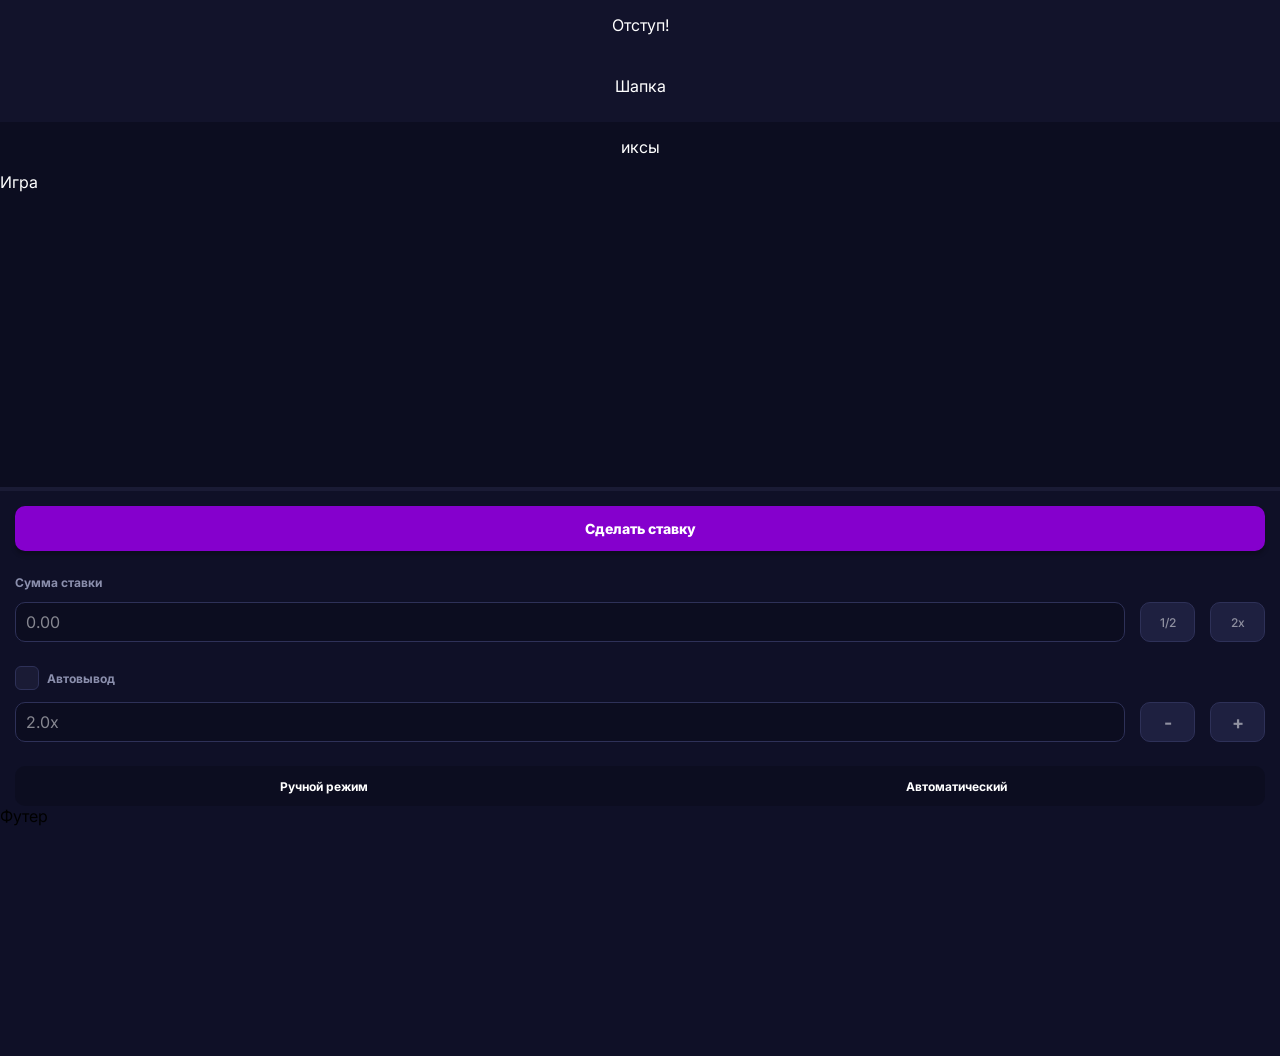
==== index.html @ 0d5617e1 "Add files via upload" ====
<!DOCTYPE html>
<html>
    <head>
        <meta charset="utf-8">
        <meta http-equiv="X-UA-Compatible" content="IE=edge">
        <title></title>
        <meta name="viewport" content="width=device-width, initial-scale=1.0, maximum-scale=1.0, user-scalable=no, viewport-fit=cover">
        <link rel="stylesheet" href="css/style.css">
        <link rel="preconnect" href="https://fonts.googleapis.com">
        <link rel="preconnect" href="https://fonts.gstatic.com" crossorigin>
        <link href="https://fonts.googleapis.com/css2?family=Inter:ital,opsz,wght@0,14..32,100..900;1,14..32,100..900&display=swap" rel="stylesheet">
        <script src="https://telegram.org/js/telegram-web-app.js"></script>
        <script>
            const tg = window.Telegram.WebApp;

                tg.ready();
                tg.expand();

 
                tg.enableClosingConfirmation();

                if (tg.isVersionAtLeast('7.7')) {
                    tg.disableVerticalSwipes();
                }
        </script>
        
    </head>
    <body>
        <header class="header-tg" style="color: white;">
                Отступ! 
        </header >

        <header class="header-main" style="color: white;">
                Шапка    
        </header >
                
        <section class="crashhistory" style="color: white;">
            иксы
            <!-- <div class="btn-bet-history"><button></button></div> -->
        </section>

        <main>
            <div class="game-window" style="color: white;">
                <div id="pixi-canvas"></div>
                Игра
            </div>

            <hr class="line-menu ">
            
            <div class="bet-menu">
                <div class="btn-makebet-block">
                    <button class="btn-makebet">Сделать ставку</button>
                </div>

                <!-- Bet -->
                <div class="field-group">
                    <div class="sum-bet-text">
                        <span>Сумма ставки</span>
                    </div>
                    <div class="bet-input-menu">            
                        <input type="number" placeholder="0.00" class="allinput bet-input-num"  required>
                        <div class="bet-multipliers">
                            <button class="allbtn btn-bet">1/2</button>
                            <button class="allbtn btn-bet">2x</button>
                        </div>
                    </div>
                </div>

                <!-- auto cashout (checkbox and buttons) -->
                <div class="field-group">
                    <div class="autocashout-text">
                        <label class="auto-text-checkbox">
                            <input type="checkbox" class="btn-checkbox">
                            <span >Автовывод</span>
                        </label>
                    </div>
                    <div class="autocashout-menu">      
                        <input type="number" placeholder="2.0x" class="allinput autocashout-input-num" disabled>
                        <div class="autocashout-plus-minus">
                            <button class="allbtn btn-autocashout" disabled>-</button>
                            <button class="allbtn btn-autocashout" disabled>+</button>
                        </div>
                    </div>
                </div>
 
                <!-- mode (manual or auto mode) -->
                <div class="game-mode-menu">
                    <button class="mode-btn">Ручной режим</button>
                    <button class="mode-btn">Автоматический</button>
                </div>      
            </div>

        </main>   
        
        <footer>
            <div class="footerdiv">
                <p>Футер</p>
            </div>
        </footer>

    </body>
</html>
---- css/style.css ----
@import 'normalize.css'; 

@import url('https://fonts.googleapis.com/css2?family=Inter:wght@400;600;700;900&display=swap');

* {
    font-family: "Inter";
    background-color: #0f1027;
}

html {
    /* Фиксируем высоту под экран Telegram */
    height: 100%;
    /* Запрещаем зум на корневом уровне */
    touch-action: manipulation;
    -webkit-text-size-adjust: 100%;
}

body {
    /* Растягиваем body и включаем честный скролл внутри него */
    height: 100%;
    overflow-y: auto !important;
    overflow-x: hidden;
    
    /* Разрешаем скролл пальцем по вертикали, но запрещаем зум */
    touch-action: pan-y;
    
    /* Плавный скролл для iOS WebKit */
    -webkit-overflow-scrolling: touch;

    /* Защита от выделения */
    -webkit-user-select: none;
    user-select: none;

    padding-top: var(--tg-safe-area-inset-top, 0px);
    padding-bottom: var(--tg-safe-area-inset-bottom, 0px);
}




.bet-menu {
    width: 100%;
    display: flex;
    flex-direction: column;
    align-items: center; 
    gap: 24px;          
    padding: 0 15px;    
}

.field-group {
    width: 100%;
    display: flex;
    flex-direction: column;
    gap: 12px;          
}

.btn-makebet-block,
.sum-bet-text,
.bet-input-menu,
.autocashout-text,
.autocashout-menu,
.game-mode-menu {
    width: 100%;
}

.btn-makebet {
    margin-top: 15px ;
    width: 100%;         
    height: 45px;
}



.bet-input-menu, 
.autocashout-menu {
    display: flex;
    flex-direction: row;
    gap: 15px;      
}


.bet-input-num, 
.autocashout-input-num {
    padding: 0 10px;
    flex-grow: 1;         
    min-width: 0;

    height: 40px; 
    line-height: 40px;

}

.bet-multipliers, 
.autocashout-plus-minus {
    flex-shrink: 0;
    display: flex;
    gap: 15px;

}


.btn-bet, 
.btn-autocashout {
    width: 55px;          
    height: 40px; 

    
}

.sum-bet-text, 
.autocashout-text {            
    display: flex;
    justify-content: flex-start; 
    align-items: center;    
}

.game-mode-menu {
    display: flex;
    gap: 15px;
}

.mode-btn {
    flex: 1 1 0; 
    min-width: 0; 
    height: 40px;
}

/* game */

.game-window {
    width: 100%;
    height: 315px;
}

.header-multi {
    width: 100%;
    height: 50px;
}

.header-main {
    width: 100%;
    min-height: 8%; 
    display: flex;
    align-items: center;
    justify-content: center;
    box-sizing: border-box;
}

.crashhistory, .header-tg {
    width: 100%;
    min-height: 50px; 
    display: flex;
    align-items: center;
    justify-content: center;
    box-sizing: border-box;
}



/* Styling */

.header-tg {
    background-color: #12132b;
}

.header-main {
    background-color: #12132b;
}

.crashhistory {
    background-color: #0c0d20;
}

.header-multi {
    background-color: #0c0d20;
}

.game-window {
    background-color: #0c0d20;
}

.line-menu {
    
    width: 100%;             
    height: 4px;             
    background-color: #1a1b35; 
    border: none;            
    margin: 0;               
}

.btn-makebet {
    box-shadow: 0px 4px 4px 0 rgb(0 0 0 / 0.25);
    background-color: #8500cd;
    border-radius: 10px;
    font-family: Inter;
    font-weight: 800;
    font-size: 14px;
    line-height: normal;
    text-align: center;
    color: #ffffff;
}

.sum-bet-text {
    font-family: Inter;
    font-weight: 700;
    font-size: 12px;
    line-height: normal;
    color: #8b8fad;
    transition: 0;
}

.allbtn {
    background-color: #1E2040;
    border: 1px solid #2E3158;
    border-radius: 10px;

    

    color: rgba(255, 255, 255, 0.5);

}

.btn-bet {
    font-weight: 500;
    font-size: 12px;
}

.btn-autocashout {
    font-weight: 700;
    font-size: 18px;
}

.allinput {
    background-color: #0C0D20;
    border: 1px solid #2E3158;
    border-radius: 10px;

    color: rgba(255, 255, 255);
}

input::placeholder {
  color: rgba(255, 255, 255, 0.5); /* Цвет вашей подсказки */
  opacity: 1;    /* Обязательно для iOS Safari и некоторых других браузеров */
}

.autocashout-text {
    font-family: Inter;
    font-weight: 700;
    font-size: 12px;
    line-height: normal;
    color: #8b8fad;
}

.auto-text-checkbox {
    display: flex;
    align-items: center;
    gap: 8px;
    cursor: pointer;
    user-select: none; 
}

/* 2. Базовый кастомный чекбокс */
input[type="checkbox"].btn-checkbox {
    appearance: none;
    -webkit-appearance: none; 
    
    position: relative !important; 
    width: 24px;
    height: 24px;
    background-color: #1A1B35;
    border: 1px solid #2E3158;
    border-radius: 6px;
    
    margin: 0;
    padding: 0;
    flex-shrink: 0;
    cursor: pointer;
    outline: none;
}

input[type="checkbox"].btn-checkbox:checked::after {
    content: '';
    position: absolute;
    

    top: 45%;
    left: 50%;
    
    width: 6px;
    height: 12px;
    
    border: solid #ffffff;
    border-width: 0 2px 2px 0; 
    

    transform: translate(-50%, -50%) rotate(45deg);
}


.game-mode-menu {
    background-color: #0c0d20;
    border-radius: 10px;
}

.mode-btn {
    font-family: Inter;
    font-weight: 700;
    font-size: 12px;
    line-height: normal;
    text-align: center;
    color: #ffffff;
}

.footerdiv {
    width: 100%;
    height: 250px;
    background-color: #0f1027;

}
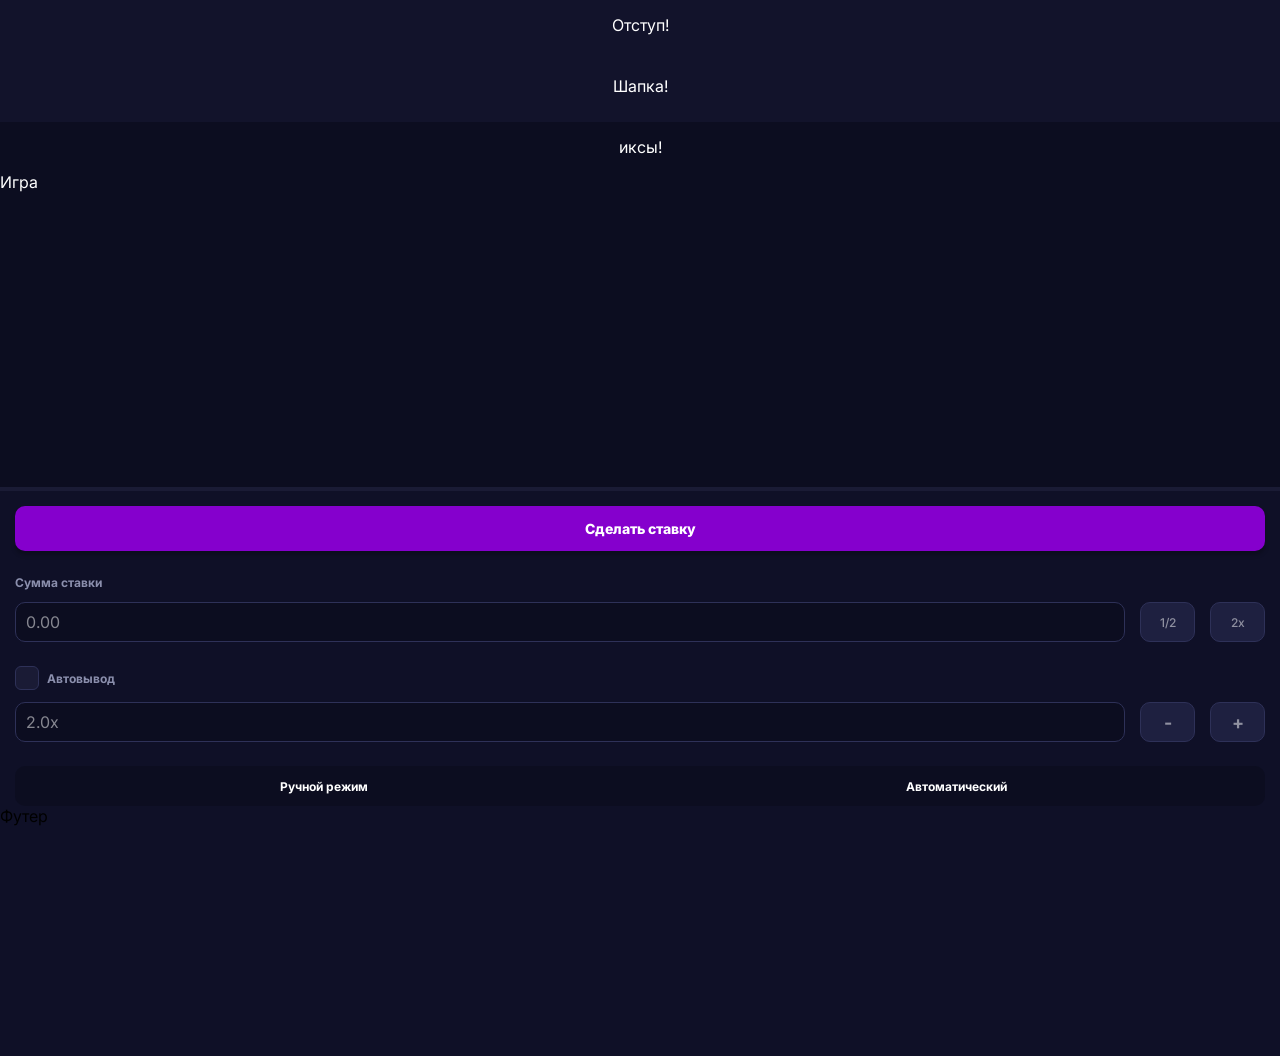
==== commit 95d22c98: "Add files via upload" ====
--- a/index.html
+++ b/index.html
@@ -31,11 +31,11 @@
         </header >
 
         <header class="header-main" style="color: white;">
-                Шапка    
+                Шапка!    
         </header >
                 
         <section class="crashhistory" style="color: white;">
-            иксы
+            иксы!
             <!-- <div class="btn-bet-history"><button></button></div> -->
         </section>
 
--- a/css/style.css
+++ b/css/style.css
@@ -32,10 +32,53 @@
     user-select: none;
 
     padding-top: var(--tg-safe-area-inset-top, 0px);
-    padding-bottom: var(--tg-safe-area-inset-bottom, 0px);
-}
-
-
+}
+
+body::-webkit-scrollbar {
+    display: none !important;
+    width: 0 !important;
+    height: 0 !important;
+}
+
+.header-tg {
+    width: 100%;
+    
+    /* Добавляем внутренний отступ сверху под "челку"/статус-бар Telegram */
+    padding-top: var(--tg-safe-area-inset-top, 0px);
+    
+    /* Базовая высота самого блока (например, 50px) + отступ сверху */
+    min-height: calc(50px + var(--tg-safe-area-inset-top, 0px));
+
+    /* Задаем цвет фона, который должен заливать верх */
+    background-color: #111122; /* Поставь свой точный HEX цвет */
+
+    display: flex;
+    align-items: center;
+    justify-content: center;
+}
+
+.header-multi {
+    width: 100%;
+    height: 50px;
+}
+
+.header-main {
+    width: 100%;
+    min-height: 8%; 
+    display: flex;
+    align-items: center;
+    justify-content: center;
+    box-sizing: border-box;
+}
+
+.crashhistory {
+    width: 100%;
+    min-height: 50px; 
+    display: flex;
+    align-items: center;
+    justify-content: center;
+    box-sizing: border-box;
+}
 
 
 .bet-menu {
@@ -132,28 +175,7 @@
     height: 315px;
 }
 
-.header-multi {
-    width: 100%;
-    height: 50px;
-}
-
-.header-main {
-    width: 100%;
-    min-height: 8%; 
-    display: flex;
-    align-items: center;
-    justify-content: center;
-    box-sizing: border-box;
-}
-
-.crashhistory, .header-tg {
-    width: 100%;
-    min-height: 50px; 
-    display: flex;
-    align-items: center;
-    justify-content: center;
-    box-sizing: border-box;
-}
+
 
 
 
@@ -200,6 +222,11 @@
     color: #ffffff;
 }
 
+.btn-bet {
+    font-weight: 500;
+    font-size: 12px;
+}
+
 .sum-bet-text {
     font-family: Inter;
     font-weight: 700;
@@ -220,16 +247,6 @@
 
 }
 
-.btn-bet {
-    font-weight: 500;
-    font-size: 12px;
-}
-
-.btn-autocashout {
-    font-weight: 700;
-    font-size: 18px;
-}
-
 .allinput {
     background-color: #0C0D20;
     border: 1px solid #2E3158;
@@ -241,6 +258,11 @@
 input::placeholder {
   color: rgba(255, 255, 255, 0.5); /* Цвет вашей подсказки */
   opacity: 1;    /* Обязательно для iOS Safari и некоторых других браузеров */
+}
+
+.btn-autocashout {
+    font-weight: 700;
+    font-size: 18px;
 }
 
 .autocashout-text {
@@ -259,7 +281,7 @@
     user-select: none; 
 }
 
-/* 2. Базовый кастомный чекбокс */
+/* checkbox */
 input[type="checkbox"].btn-checkbox {
     appearance: none;
     -webkit-appearance: none; 
@@ -296,6 +318,7 @@
     transform: translate(-50%, -50%) rotate(45deg);
 }
 
+/* manual or auto*/
 
 .game-mode-menu {
     background-color: #0c0d20;
@@ -311,6 +334,8 @@
     color: #ffffff;
 }
 
+/* footer (all bets) */
+
 .footerdiv {
     width: 100%;
     height: 250px;
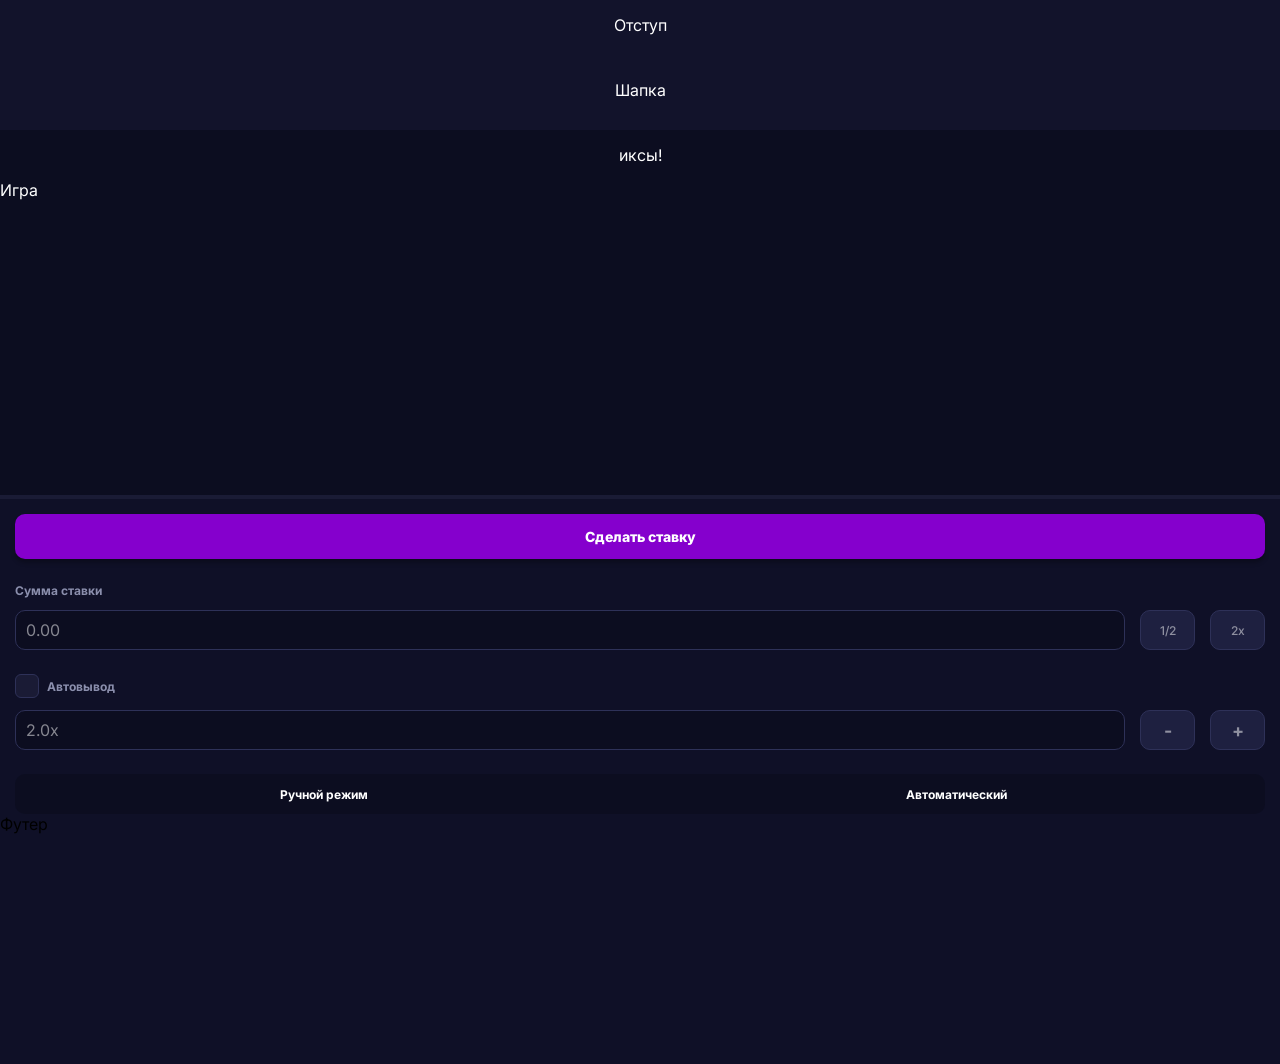
==== commit 3ce9c1cf: "Add files via upload" ====
--- a/index.html
+++ b/index.html
@@ -27,11 +27,11 @@
     </head>
     <body>
         <header class="header-tg" style="color: white;">
-                Отступ! 
+                Отступ
         </header >
 
         <header class="header-main" style="color: white;">
-                Шапка!    
+                Шапка  
         </header >
                 
         <section class="crashhistory" style="color: white;">
--- a/css/style.css
+++ b/css/style.css
@@ -43,10 +43,8 @@
 .header-tg {
     width: 100%;
     
-    /* Добавляем внутренний отступ сверху под "челку"/статус-бар Telegram */
     padding-top: var(--tg-safe-area-inset-top, 0px);
     
-    /* Базовая высота самого блока (например, 50px) + отступ сверху */
     min-height: calc(50px + var(--tg-safe-area-inset-top, 0px));
 
     /* Задаем цвет фона, который должен заливать верх */
@@ -57,14 +55,9 @@
     justify-content: center;
 }
 
-.header-multi {
-    width: 100%;
-    height: 50px;
-}
-
 .header-main {
     width: 100%;
-    min-height: 8%; 
+    min-height: 80px; 
     display: flex;
     align-items: center;
     justify-content: center;
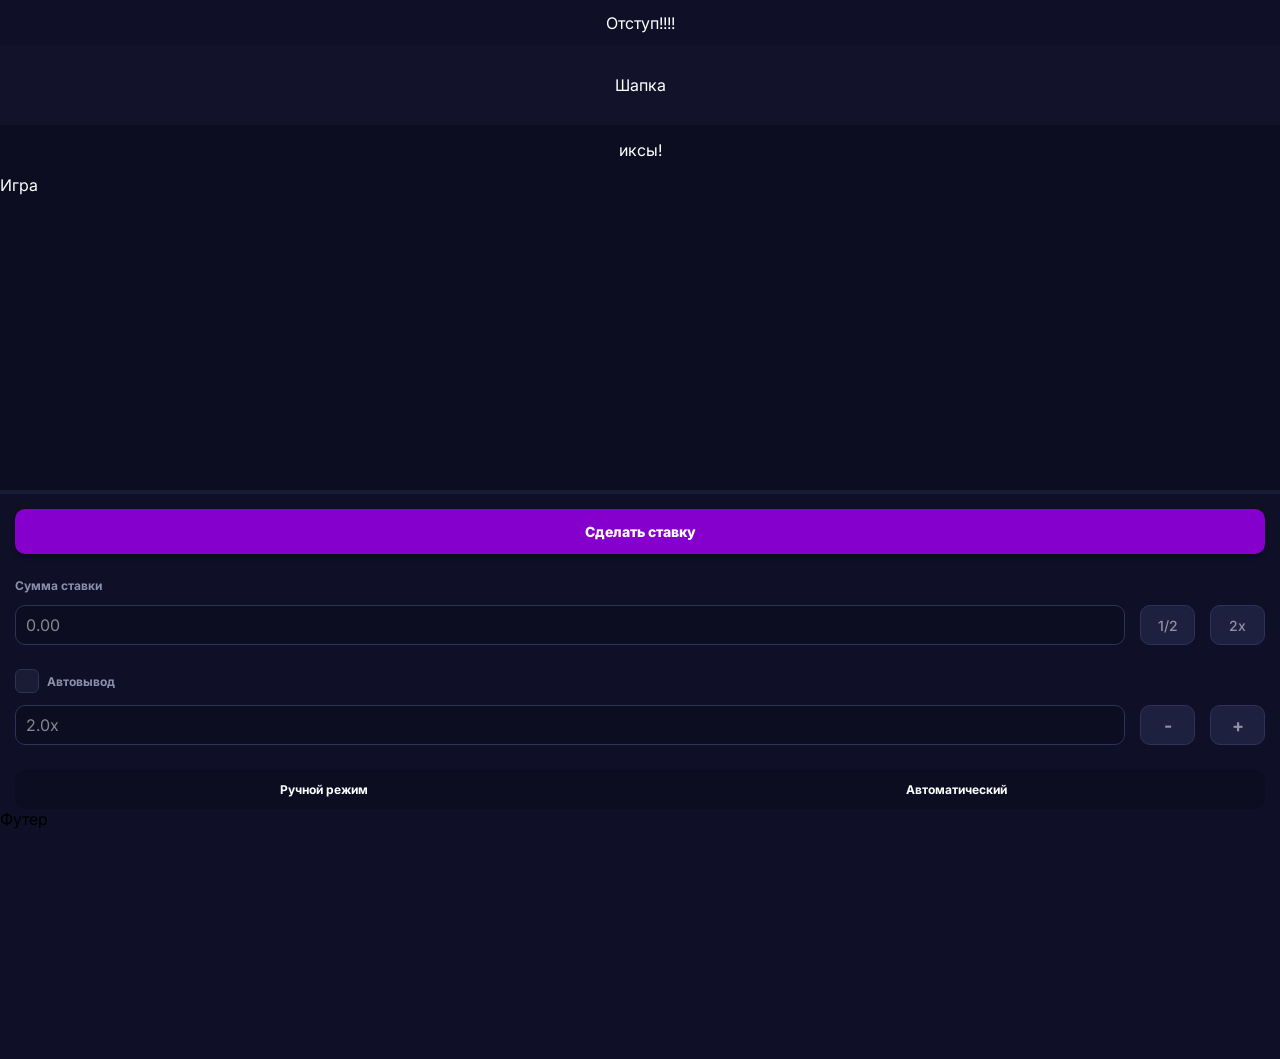
==== commit 12cc3c52: "Add files via upload" ====
--- a/index.html
+++ b/index.html
@@ -27,7 +27,7 @@
     </head>
     <body>
         <header class="header-tg" style="color: white;">
-                Отступ
+                Отступ!!!!
         </header >
 
         <header class="header-main" style="color: white;">
--- a/css/style.css
+++ b/css/style.css
@@ -42,13 +42,10 @@
 
 .header-tg {
     width: 100%;
-    
-    padding-top: var(--tg-safe-area-inset-top, 0px);
-    
-    min-height: calc(50px + var(--tg-safe-area-inset-top, 0px));
+    height: 5%;
 
     /* Задаем цвет фона, который должен заливать верх */
-    background-color: #111122; /* Поставь свой точный HEX цвет */
+    background-color: #0f1027;; /* Поставь свой точный HEX цвет */
 
     display: flex;
     align-items: center;
@@ -173,10 +170,6 @@
 
 
 /* Styling */
-
-.header-tg {
-    background-color: #12132b;
-}
 
 .header-main {
     background-color: #12132b;
@@ -217,7 +210,7 @@
 
 .btn-bet {
     font-weight: 500;
-    font-size: 12px;
+    font-size: 14px;
 }
 
 .sum-bet-text {
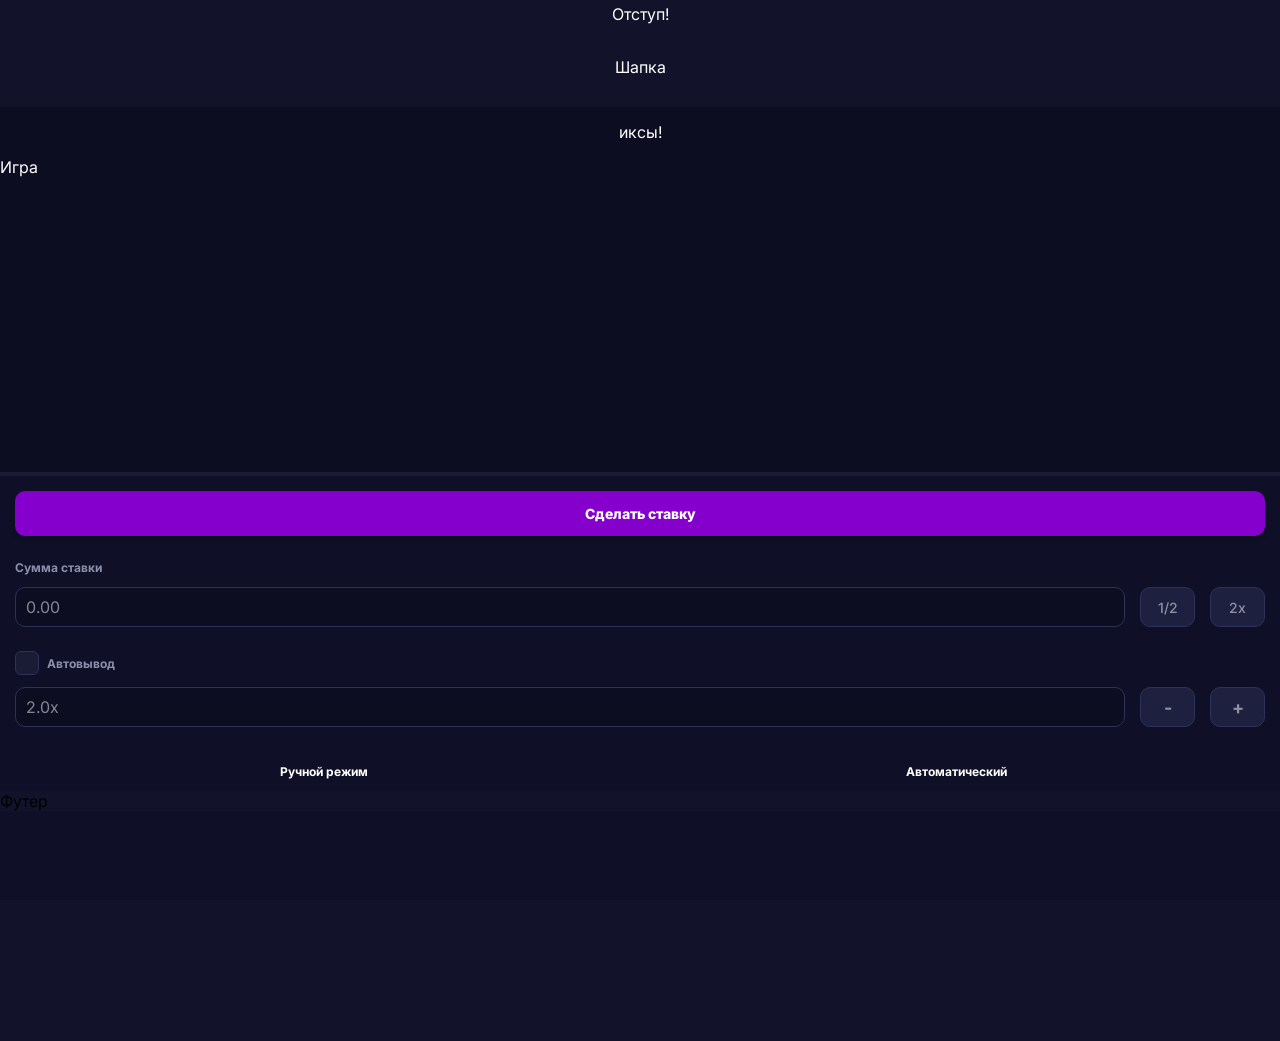
==== commit 2974c952: "Add files via upload" ====
--- a/index.html
+++ b/index.html
@@ -27,7 +27,7 @@
     </head>
     <body>
         <header class="header-tg" style="color: white;">
-                Отступ!!!!
+                Отступ!
         </header >
 
         <header class="header-main" style="color: white;">
--- a/css/style.css
+++ b/css/style.css
@@ -4,7 +4,7 @@
 
 * {
     font-family: "Inter";
-    background-color: #0f1027;
+    background-color: #12132b;
 }
 
 html {
@@ -42,10 +42,10 @@
 
 .header-tg {
     width: 100%;
-    height: 5%;
-
-    /* Задаем цвет фона, который должен заливать верх */
-    background-color: #0f1027;; /* Поставь свой точный HEX цвет */
+    height: 3%;
+
+    
+    background-color: #12132b;
 
     display: flex;
     align-items: center;
@@ -71,7 +71,49 @@
 }
 
 
+.btn-makebet-block,
+.field-group,
+.bet-input-menu,
+.autocashout-menu,
+.game-mode-menu {
+    background: transparent !important;
+    background-color: transparent !important;
+}
+
+
+.sum-bet-text,
+.autocashout-text {
+    background: transparent !important;
+}
+
+.sum-bet-text,
+.autocashout-text,
+.auto-text-checkbox {
+    background: transparent !important;
+    background-color: transparent !important;
+}
+
+.bet-multipliers,
+.autocashout-plus-minus {
+    background: transparent !important;
+    background-color: transparent !important;
+}
+
+.bet-menu label,
+.bet-menu span,
+.bet-menu p,
+.bet-menu h1, .bet-menu h2, .bet-menu h3, .bet-menu h4 {
+    background: transparent !important;
+    background-color: transparent !important;
+}
+
+
+
+
+
+
 .bet-menu {
+    background-color: #0f1027;
     width: 100%;
     display: flex;
     flex-direction: column;
@@ -170,6 +212,7 @@
 
 
 /* Styling */
+
 
 .header-main {
     background-color: #12132b;
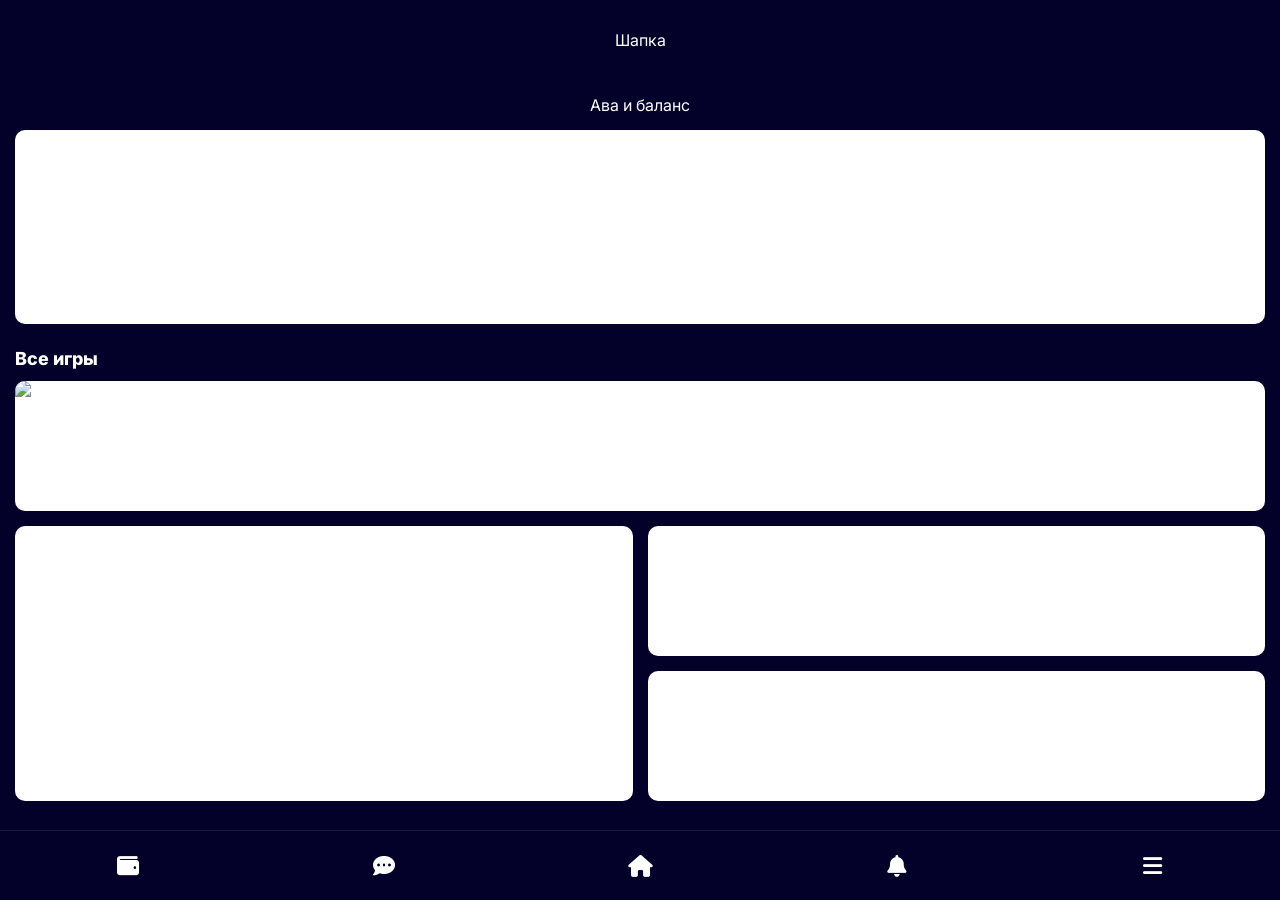
==== commit 90739e1a: "Add files via upload" ====
--- a/index.html
+++ b/index.html
@@ -4,10 +4,10 @@
         <meta charset="utf-8">
         <meta http-equiv="X-UA-Compatible" content="IE=edge">
         <title></title>
-        <meta name="viewport" content="width=device-width, initial-scale=1.0, maximum-scale=1.0, user-scalable=no, viewport-fit=cover">
-        <link rel="stylesheet" href="css/style.css">
-        <link rel="preconnect" href="https://fonts.googleapis.com">
-        <link rel="preconnect" href="https://fonts.gstatic.com" crossorigin>
+        <meta name="description" content="">
+        <meta name="viewport" content="width=device-width, initial-scale=1">
+        <link rel="stylesheet" href="css/home.css">
+        <link rel="stylesheet" href="https://cdnjs.cloudflare.com/ajax/libs/font-awesome/6.5.1/css/all.min.css">
         <link href="https://fonts.googleapis.com/css2?family=Inter:ital,opsz,wght@0,14..32,100..900;1,14..32,100..900&display=swap" rel="stylesheet">
         <script src="https://telegram.org/js/telegram-web-app.js"></script>
         <script>
@@ -23,80 +23,49 @@
                     tg.disableVerticalSwipes();
                 }
         </script>
-        
     </head>
     <body>
-        <header class="header-tg" style="color: white;">
-                Отступ!
-        </header >
 
-        <header class="header-main" style="color: white;">
-                Шапка  
-        </header >
-                
-        <section class="crashhistory" style="color: white;">
-            иксы!
-            <!-- <div class="btn-bet-history"><button></button></div> -->
+        <header class="header-main" style="color: white">
+            Шапка
+        </header>
+
+        <section class="header-player" style="color: white">
+            Ава и баланс
         </section>
 
-        <main>
-            <div class="game-window" style="color: white;">
-                <div id="pixi-canvas"></div>
-                Игра
-            </div>
+        <div class="promo-img">
+            <img >
+        </div>
+        <span class="text-allgames">Все игры</span>
+        <div class="grid-games">
+            <img src="path/to/image.jpg"
+                alt="Игра" 
+                class="original"
+                onclick="window.location.href = 'pages/games/crash/index.html';">
+            <div class="crash"></div>
+            <div class="plinko"></div>
+            <div class="blackjack"></div>
+        </div>
 
-            <hr class="line-menu ">
-            
-            <div class="bet-menu">
-                <div class="btn-makebet-block">
-                    <button class="btn-makebet">Сделать ставку</button>
-                </div>
-
-                <!-- Bet -->
-                <div class="field-group">
-                    <div class="sum-bet-text">
-                        <span>Сумма ставки</span>
-                    </div>
-                    <div class="bet-input-menu">            
-                        <input type="number" placeholder="0.00" class="allinput bet-input-num"  required>
-                        <div class="bet-multipliers">
-                            <button class="allbtn btn-bet">1/2</button>
-                            <button class="allbtn btn-bet">2x</button>
-                        </div>
-                    </div>
-                </div>
-
-                <!-- auto cashout (checkbox and buttons) -->
-                <div class="field-group">
-                    <div class="autocashout-text">
-                        <label class="auto-text-checkbox">
-                            <input type="checkbox" class="btn-checkbox">
-                            <span >Автовывод</span>
-                        </label>
-                    </div>
-                    <div class="autocashout-menu">      
-                        <input type="number" placeholder="2.0x" class="allinput autocashout-input-num" disabled>
-                        <div class="autocashout-plus-minus">
-                            <button class="allbtn btn-autocashout" disabled>-</button>
-                            <button class="allbtn btn-autocashout" disabled>+</button>
-                        </div>
-                    </div>
-                </div>
- 
-                <!-- mode (manual or auto mode) -->
-                <div class="game-mode-menu">
-                    <button class="mode-btn">Ручной режим</button>
-                    <button class="mode-btn">Автоматический</button>
-                </div>      
-            </div>
-
-        </main>   
-        
-        <footer>
-            <div class="footerdiv">
-                <p>Футер</p>
-            </div>
-        </footer>
+        <nav class="bottom-nav">
+            <a href="wallet.html" class="nav-item">
+              <i class="fa-solid fa-wallet"></i>
+            </a>
+            <a href="chat.html" class="nav-item">
+              <i class="fa-solid fa-comment-dots"></i>
+            </a>
+            <a href="index.html" class="nav-item">
+              <i class="fa-solid fa-house"></i>
+            </a>
+            <a href="notifications.html" class="nav-item">
+              <i class="fa-solid fa-bell"></i>
+            </a>
+            <a href="menu.html" class="nav-item">
+              <i class="fa-solid fa-bars"></i>
+            </a>
+        </nav>
 
     </body>
-</html>+</html>
+
--- a/css/home.css
+++ b/css/home.css
@@ -0,0 +1,150 @@
+@import 'normalize/normalize.css'; 
+@import "base/variables.css";
+
+* {
+    box-sizing: border-box; 
+    background-color: var(--color-bg);
+    color: var(--main-color-text);
+    font-family: var(--font-family-all);
+}
+
+html {
+    height: 100%;
+    touch-action: manipulation;
+    -webkit-text-size-adjust: 100%;
+}
+
+body {
+    min-height: 100%;
+    overflow-y: auto !important;
+    overflow-x: hidden;
+    
+    touch-action: pan-y;
+    -webkit-overflow-scrolling: touch;
+    -webkit-user-select: none;
+    user-select: none;
+
+    padding-top: var(--tg-safe-area-inset-top, 0px);
+    
+    padding-left: 15px;
+    padding-right: 15px;
+
+    display: flex;
+    flex-direction: column;
+    align-items: center;
+
+    padding-bottom: 75px !important; 
+}
+
+.header-main {
+    width: 100%;
+    min-height: 80px; 
+    display: flex;
+    align-items: center;
+    justify-content: center;
+    box-sizing: border-box;
+}
+
+.header-player {
+    width: 100%;
+    min-height: 50px; 
+    display: flex;
+    align-items: center;
+    justify-content: center;
+    box-sizing: border-box;
+}
+
+body::-webkit-scrollbar {
+    display: none !important;
+    width: 0 !important;
+    height: 0 !important;
+}
+
+.text-allgames {
+    font-size: 18px;
+    font-weight: 800;
+    width: 100%;
+    text-align: left;
+    margin-bottom: 12px;
+}
+
+.promo-img {
+    width: 100%;
+    height: 200px;
+    background-color: white;
+    margin-bottom: 24px;
+    border-radius: 10px;
+}
+
+.grid-games {
+    width: 100%;
+    display: grid;
+    grid-template-columns: repeat(2, 1fr);
+    grid-auto-rows: 130px; 
+    gap: 15px; 
+    margin-bottom: 24px;
+}
+
+.original {
+    grid-column: span 2;
+    background-color: white;
+    border-radius: 10px;
+}
+
+.crash {
+    grid-column: 1;
+    grid-row: span 2;
+    background-color: white;
+    border-radius: 10px;
+}
+
+.plinko {
+    grid-column: 2;
+    grid-row: 2;
+    background-color: white;
+    border-radius: 10px;
+}
+
+.blackjack {
+    grid-column: 2;
+    grid-row: 3;
+    background-color: white;
+    border-radius: 10px;
+}
+
+
+/* bottom navigation */
+
+.bottom-nav {
+  position: fixed;
+  bottom: 0;
+  left: 0;
+  width: 100%;
+  height: 70px;
+  
+  background-color: #0D0A34; 
+  display: flex;
+  justify-content: space-around;
+  align-items: center;
+  
+  border-top: 1px solid rgba(255, 255, 255, 0.05);
+  z-index: 9999; 
+  
+
+  padding-bottom: var(--tg-safe-area-inset-bottom, 0px);
+}
+
+.nav-item {
+  position: relative;
+  display: flex;
+  justify-content: center;
+  align-items: center;
+  
+  width: 100%;
+  height: 100%;
+  font-size: 22px;
+  text-decoration: none;
+  transition: color 0.2s ease;
+}
+
+
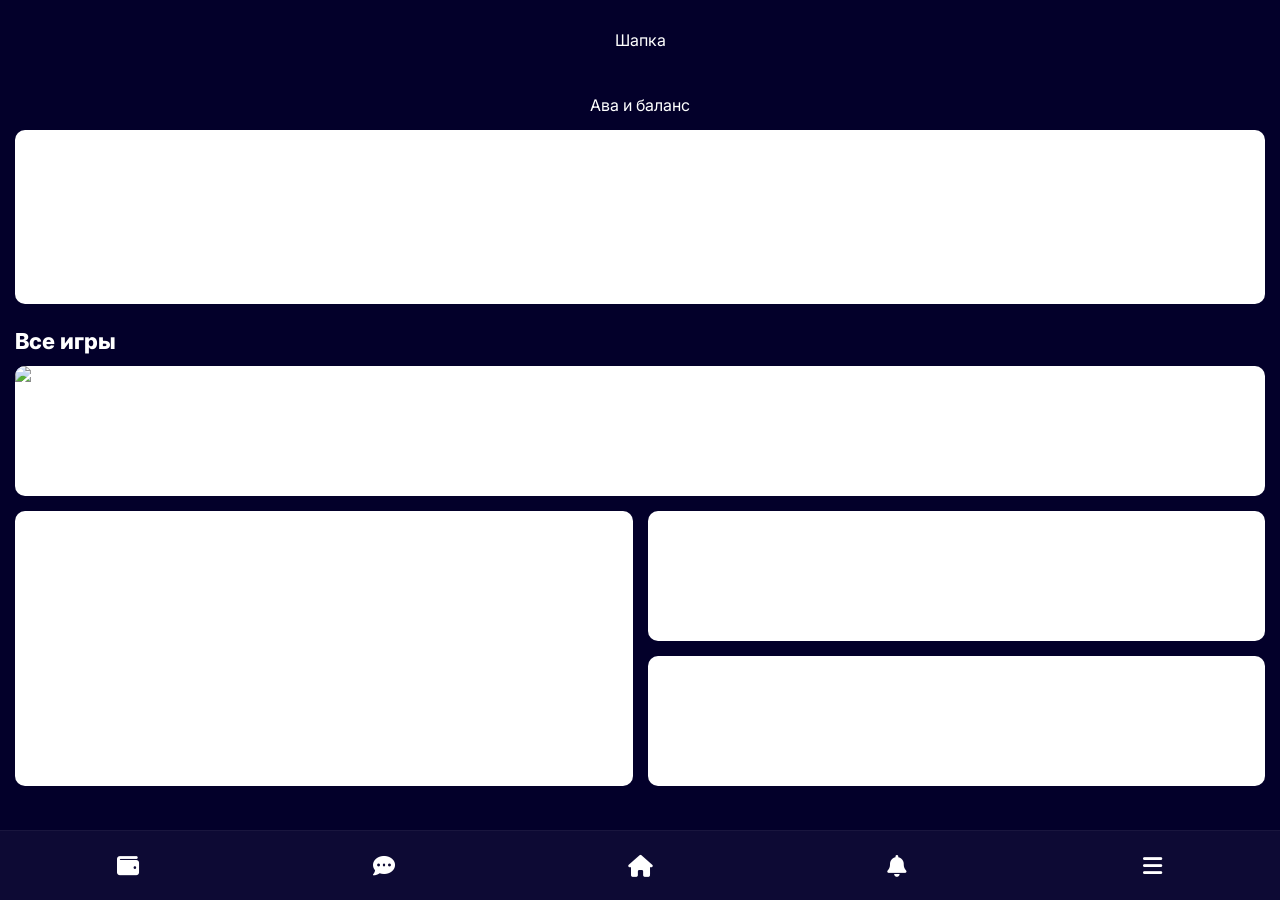
==== commit 1a952e40: "Add files via upload" ====
--- a/index.html
+++ b/index.html
@@ -39,7 +39,7 @@
         </div>
         <span class="text-allgames">Все игры</span>
         <div class="grid-games">
-            <img src="path/to/image.jpg"
+            <img src="/assets/image.png"
                 alt="Игра" 
                 class="original"
                 onclick="window.location.href = 'pages/games/crash/index.html';">
--- a/css/home.css
+++ b/css/home.css
@@ -2,9 +2,6 @@
 @import "base/variables.css";
 
 * {
-    box-sizing: border-box; 
-    background-color: var(--color-bg);
-    color: var(--main-color-text);
     font-family: var(--font-family-all);
 }
 
@@ -15,6 +12,9 @@
 }
 
 body {
+    background-color: var(--color-bg);
+    color: var(--main-color-text);
+
     min-height: 100%;
     overflow-y: auto !important;
     overflow-x: hidden;
@@ -33,7 +33,7 @@
     flex-direction: column;
     align-items: center;
 
-    padding-bottom: 75px !important; 
+    padding-bottom: calc(90px + var(--tg-safe-area-inset-bottom, 0px)) !important;
 }
 
 .header-main {
@@ -61,7 +61,7 @@
 }
 
 .text-allgames {
-    font-size: 18px;
+    font-size: 22px;
     font-weight: 800;
     width: 100%;
     text-align: left;
@@ -70,7 +70,7 @@
 
 .promo-img {
     width: 100%;
-    height: 200px;
+    aspect-ratio: 16 / 9;
     background-color: white;
     margin-bottom: 24px;
     border-radius: 10px;
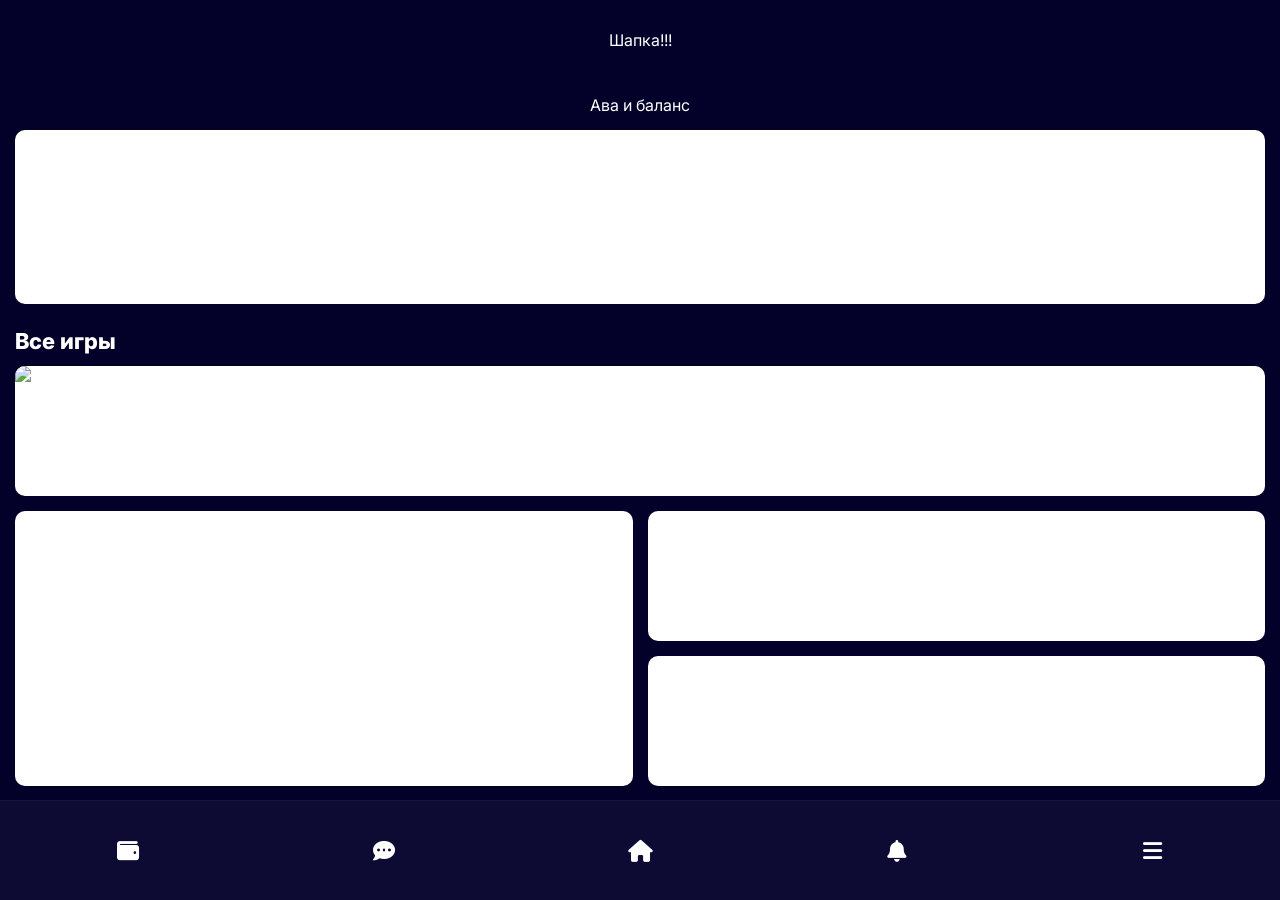
==== commit ab6be6e2: "Add files via upload" ====
--- a/index.html
+++ b/index.html
@@ -27,7 +27,7 @@
     <body>
 
         <header class="header-main" style="color: white">
-            Шапка
+            Шапка!!!
         </header>
 
         <section class="header-player" style="color: white">
--- a/css/home.css
+++ b/css/home.css
@@ -120,7 +120,7 @@
   bottom: 0;
   left: 0;
   width: 100%;
-  height: 70px;
+  height: 100px;
   
   background-color: #0D0A34; 
   display: flex;
